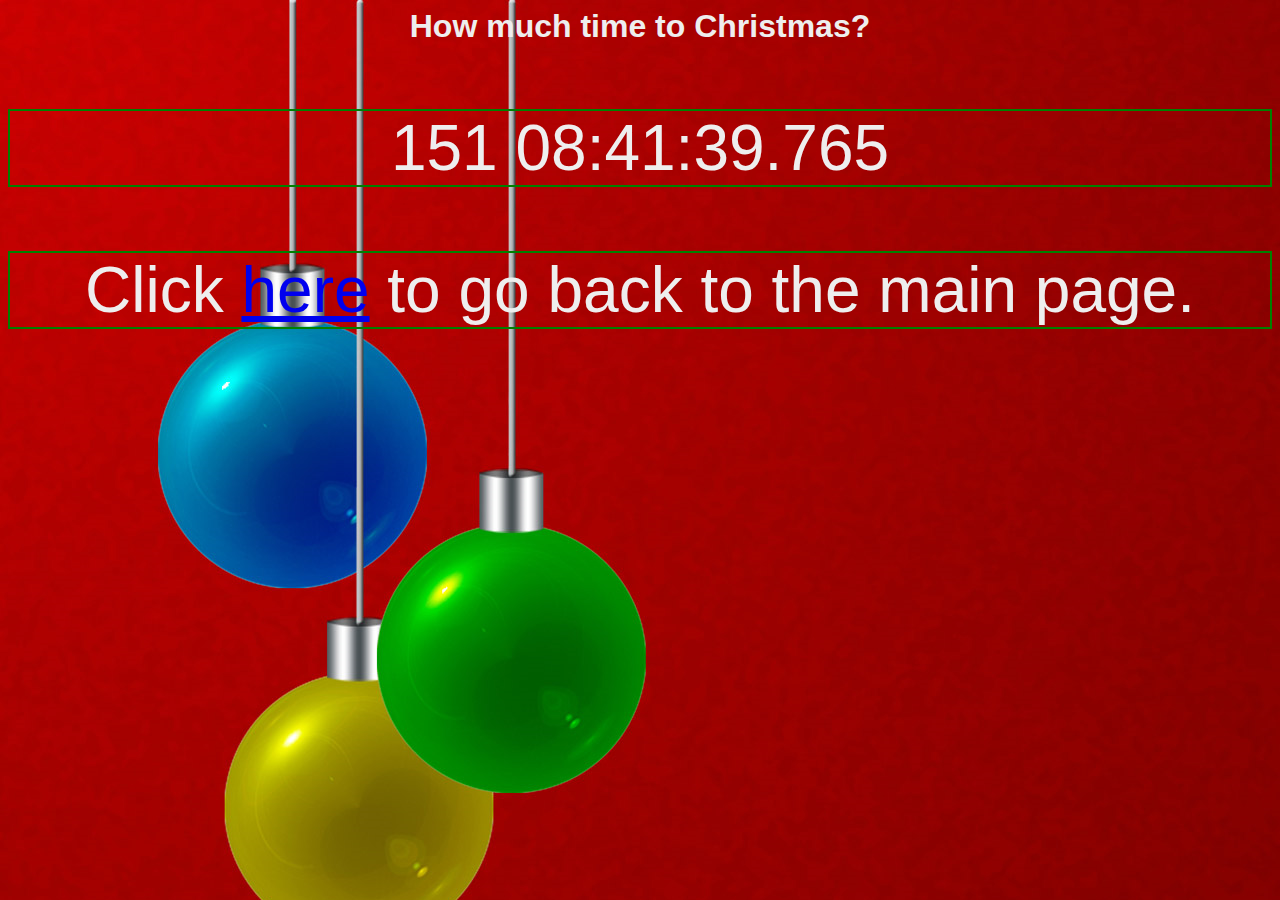
==== christmas.html @ c4dd875a "Ported over pages from my HTMLPractice repo." ====
<html>
	<head>
		<title>Countdown to Christmas</title>
		<link rel="stylesheet" href="xmas.css">
	</head>
	
	<body>
		<center><h1>How much time to Christmas?</h1></center>
		
		<center><p id="timer"></p><center>
		
		<p>Click <a href="home.html">here</a> to go back to the main page.</p>
		<script src="countdown.js"></script>
		<noscript>Sorry, your browser doesn't support Javascript!</noscript>
	</body>
	
</html>
---- xmas.css ----
body {
	background-image: url("img/christmas-bulbs-red-background.png");
	background-color: #550000;
	font-family: arial;
	color: #eeeeee;
}

p {
	font-size: 400%;
	border: 2px solid green;
}
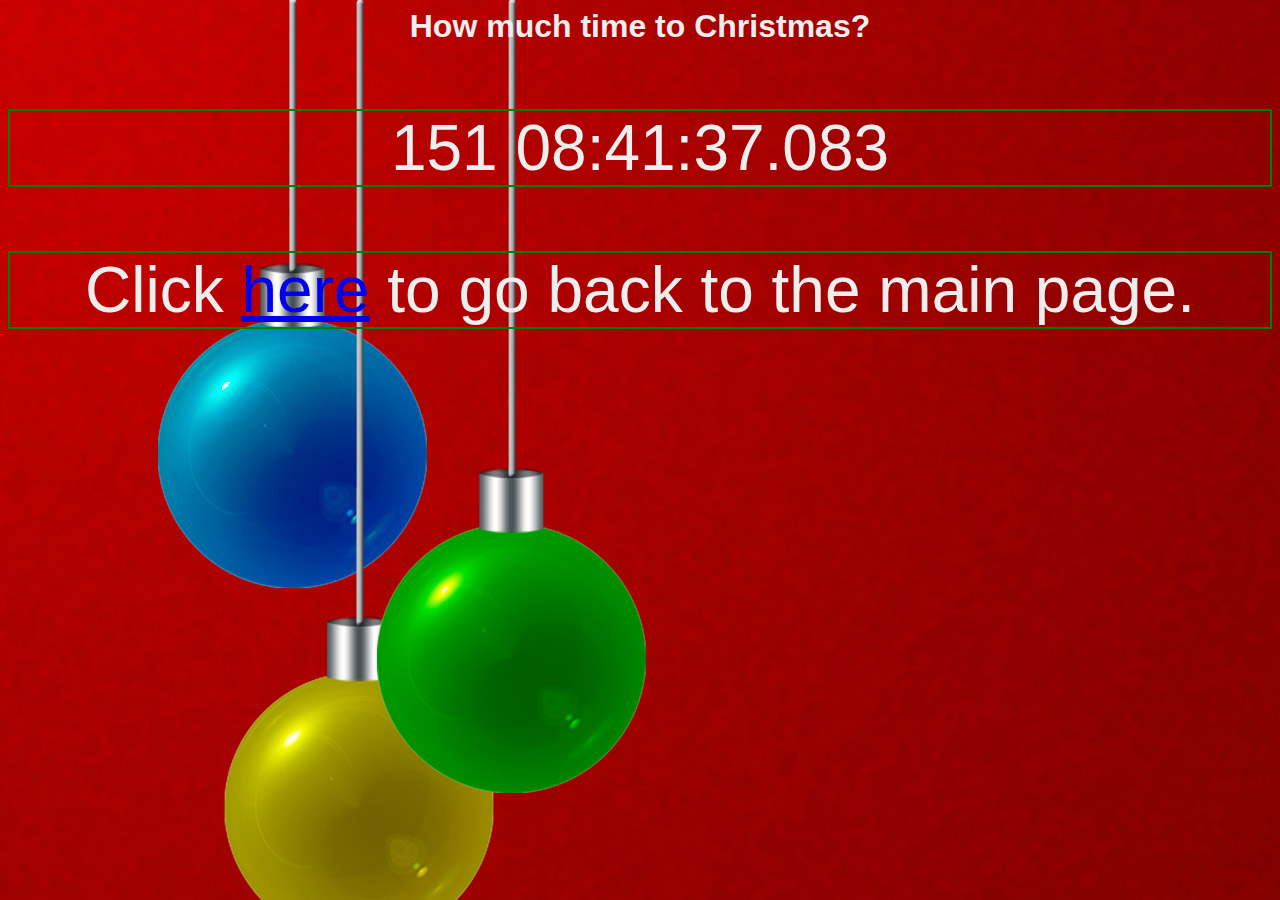
==== commit f645ae02: "Fixed broken links." ====
--- a/christmas.html
+++ b/christmas.html
@@ -9,7 +9,7 @@
 		
 		<center><p id="timer"></p><center>
 		
-		<p>Click <a href="home.html">here</a> to go back to the main page.</p>
+		<p>Click <a href="index.html">here</a> to go back to the main page.</p>
 		<script src="countdown.js"></script>
 		<noscript>Sorry, your browser doesn't support Javascript!</noscript>
 	</body>
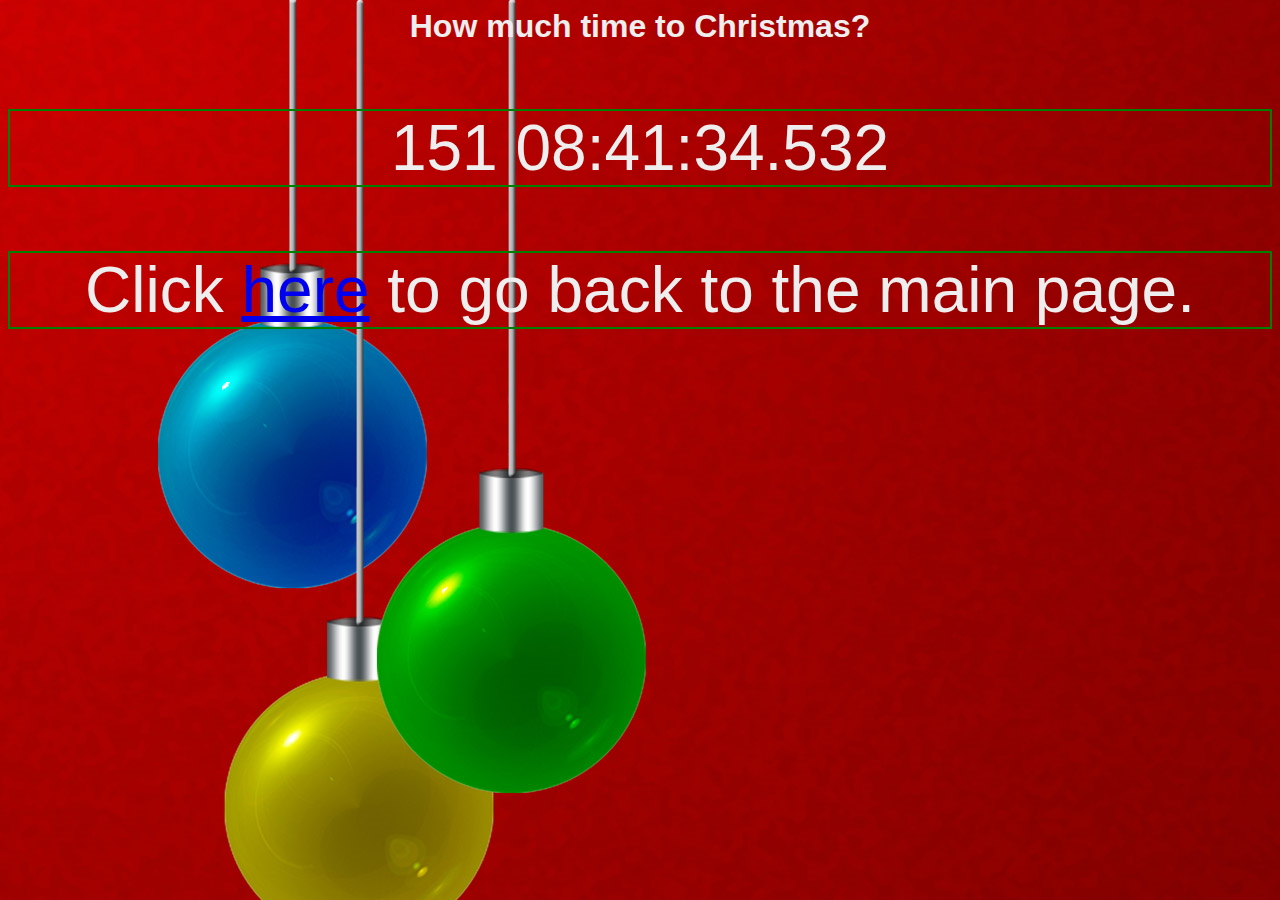
==== commit 883195f9: "Minor tweaks to HTML to close the style sheet specifiers" ====
--- a/christmas.html
+++ b/christmas.html
@@ -1,7 +1,7 @@
 <html>
 	<head>
 		<title>Countdown to Christmas</title>
-		<link rel="stylesheet" href="xmas.css">
+		<link rel="stylesheet" href="xmas.css" />
 	</head>
 	
 	<body>
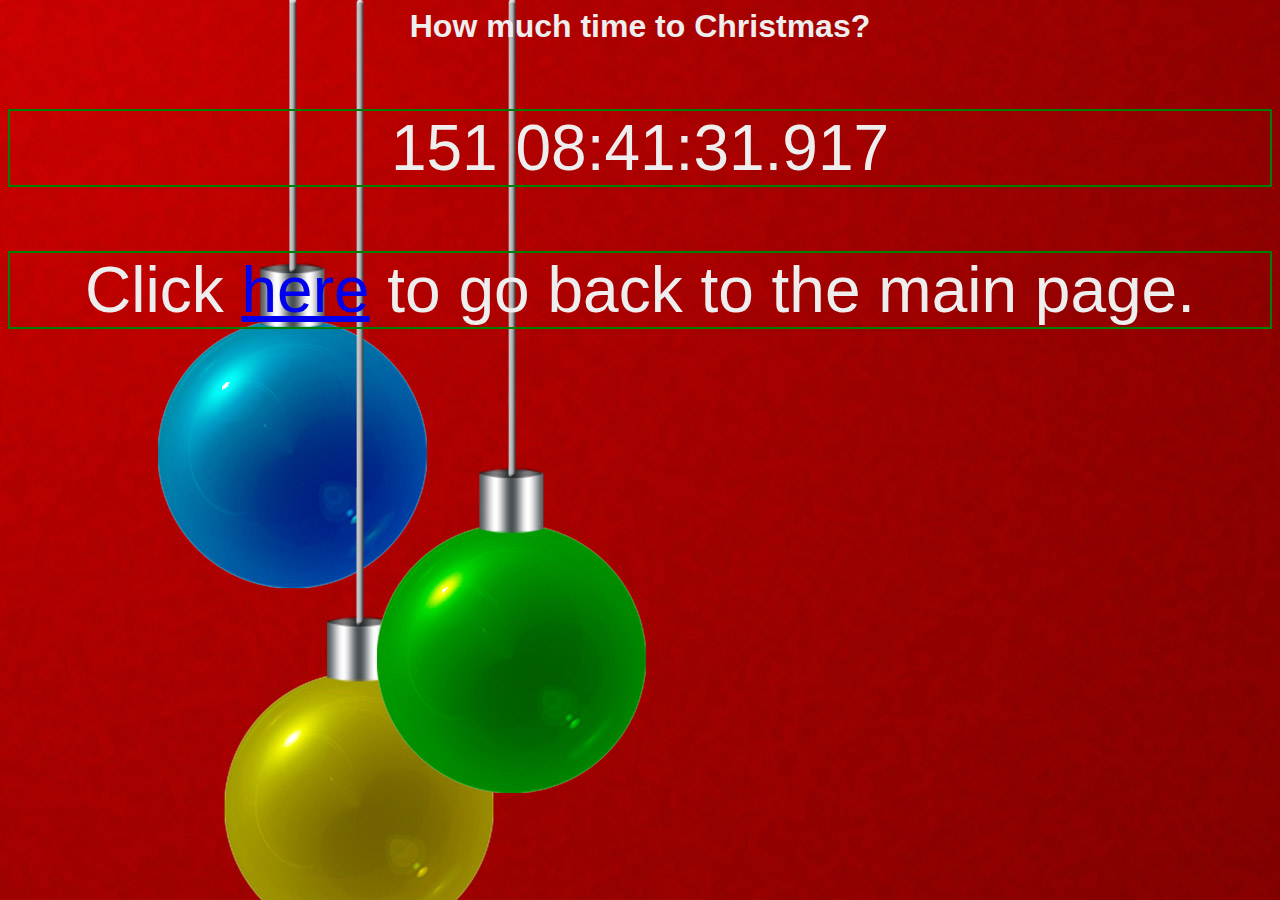
==== commit 4e3c6125: "Added a favicon to the series of pages." ====
--- a/christmas.html
+++ b/christmas.html
@@ -2,6 +2,13 @@
 	<head>
 		<title>Countdown to Christmas</title>
 		<link rel="stylesheet" href="xmas.css" />
+		<!-- Credit to realfavicongenerator.net for the below -->
+		<link rel="apple-touch-icon" sizes="180x180" href="apple-touch-icon.png" />
+		<link rel="icon" type="image/png" href="favicon-32x32.png" sizes="32x32" />
+		<link rel="icon" type="image/png" href="favicon-16x16.png" sizes="16x16" />
+		<link rel="manifest" href="manifest.json" />
+		<link rel="mask-icon" href="safari-pinned-tab.svg" color="#5bbad5" />
+		<meta name="theme-color" content="#ffffff" />
 	</head>
 	
 	<body>
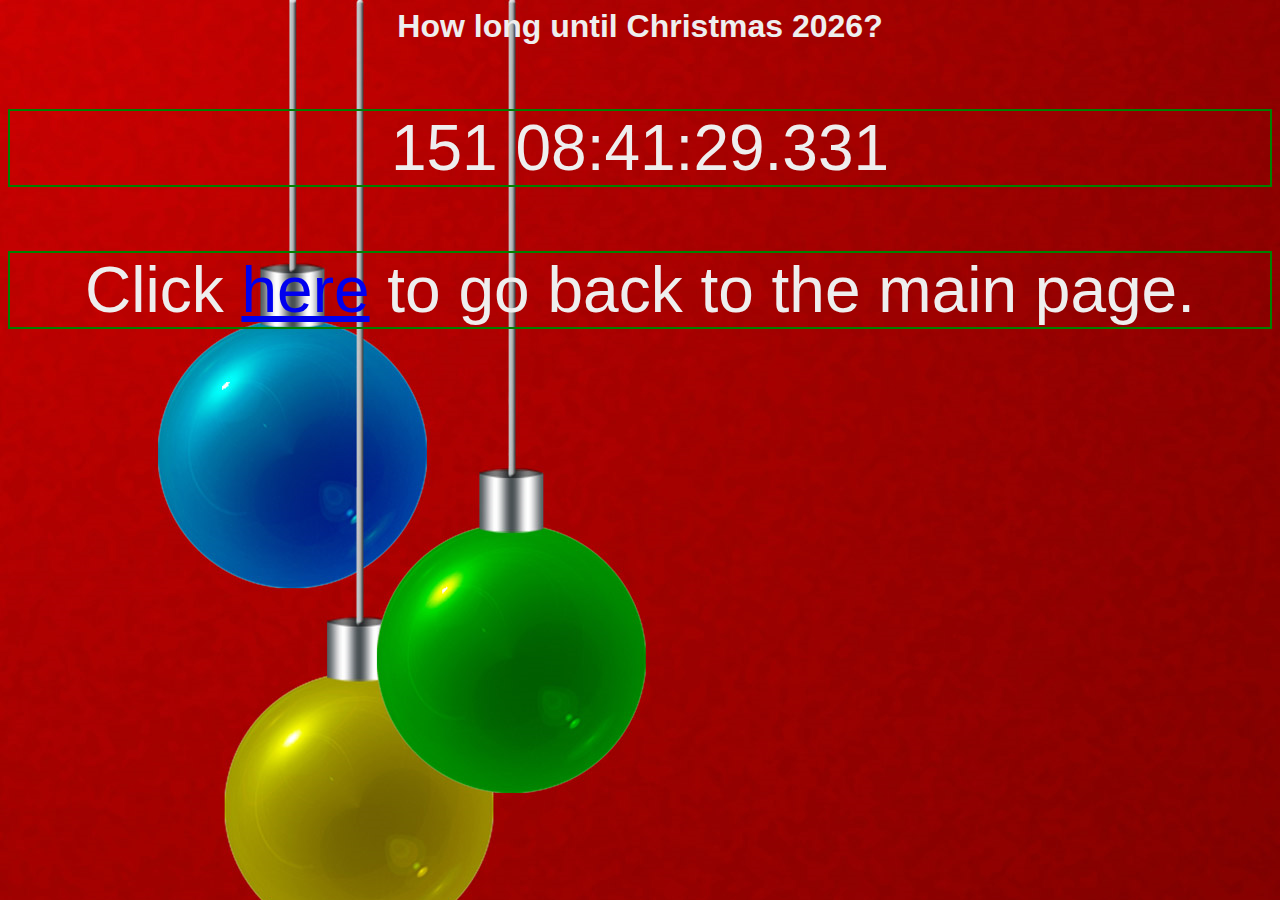
==== commit ea6588be: "Changed up christmas countdown a little." ====
--- a/christmas.html
+++ b/christmas.html
@@ -12,7 +12,7 @@
 	</head>
 	
 	<body>
-		<center><h1>How much time to Christmas?</h1></center>
+		<center><h1 id="titleHeader"></h1></center>
 		
 		<center><p id="timer"></p><center>
 		
